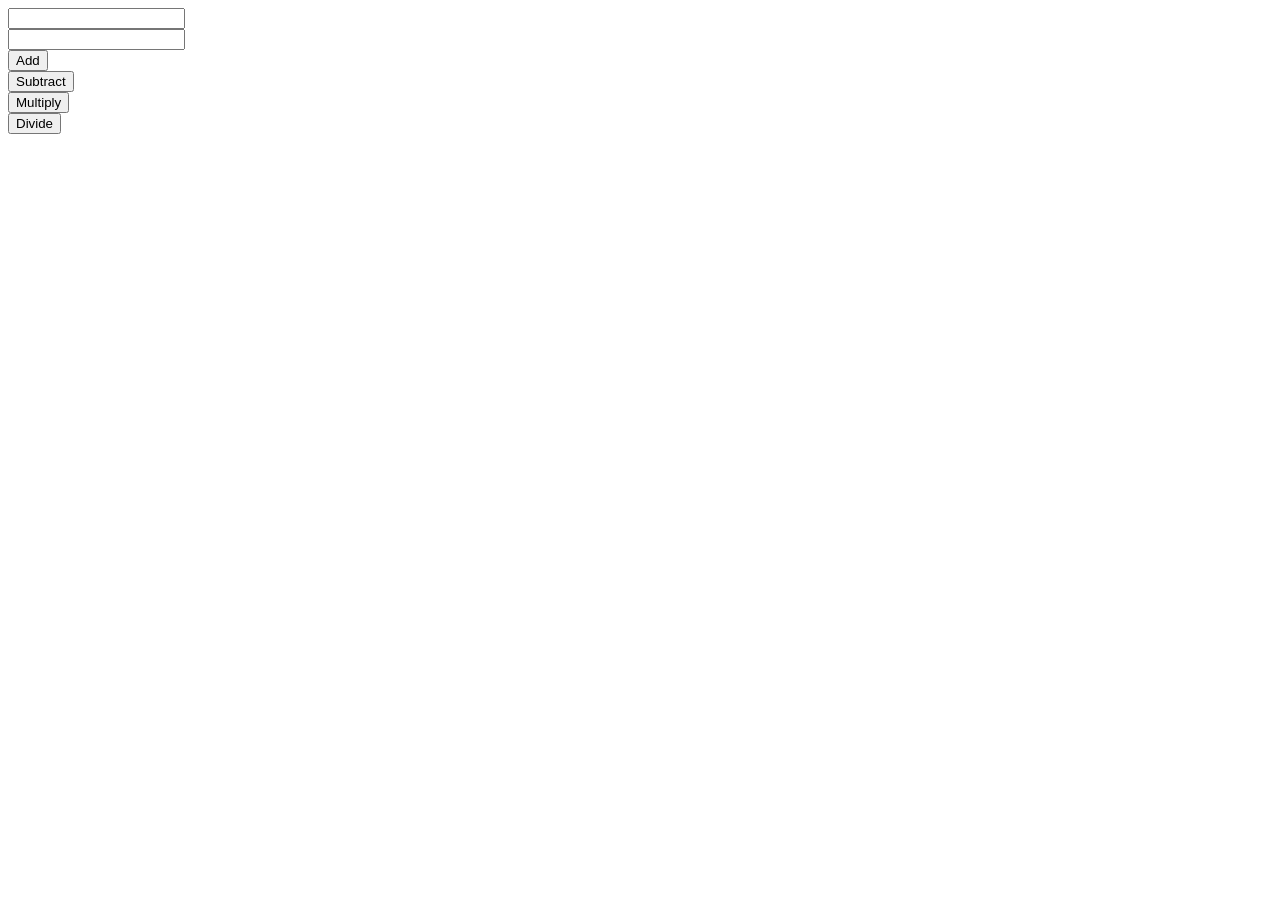
==== index.html @ 5f14981b "Experimenting js on html" ====
<!doctype html>
<html lang="en">
  <head>
    <meta charset="UTF-8" />
    <meta name="viewport" content="width=device-width, initial-scale=1.0" />
    <title>Document</title>
  </head>
  <body>
    <input type="number" name="" id="num1" /><br />
    <input type="text" name="" id="num2" /><br />
    <button onclick="add()">Add</button><br />
    <!--Addition tag-->
    <button onclick="sub()">Subtract</button><br />
    <!--Subtraction tag-->
    <button onclick="mul()">Multiply</button><br />
    <!--Multiplication tag-->
    <button onclick="div()">Divide</button><br />
    <!--Division tag-->
    <h2 id="result"></h2>

    <script>
      //----------> Addition function .js
      const add = () => {
        let num1 = document.getElementById("num1").value;
        let num2 = document.getElementById("num2").value;
        let result = parseFloat(num1) + parseFloat(num2);

        document.getElementById("result").innerHTML = result;
      };

      //----------> Subtraction function .js
      const sub = () => {
        let num1 = document.getElementById("num1").value;
        let num2 = document.getElementById("num2").value;
        let result = parseFloat(num1) - parseFloat(num2);

        document.getElementById("result").innerHTML = result;
      };

      //----------> Multiplication function .js
      const mul = () => {
        let num1 = document.getElementById("num1").value;
        let num2 = document.getElementById("num2").value;
        let result = parseFloat(num1) * parseFloat(num2);

        document.getElementById("result").innerHTML = result;
      };

      //----------> Division function .js
      const div = () => {
        let num1 = document.getElementById("num1").value;
        let num2 = document.getElementById("num2").value;
        let result = parseFloat(num1) / parseFloat(num2);

        document.getElementById("result").innerHTML = result;
      };
    </script>
  </body>
</html>
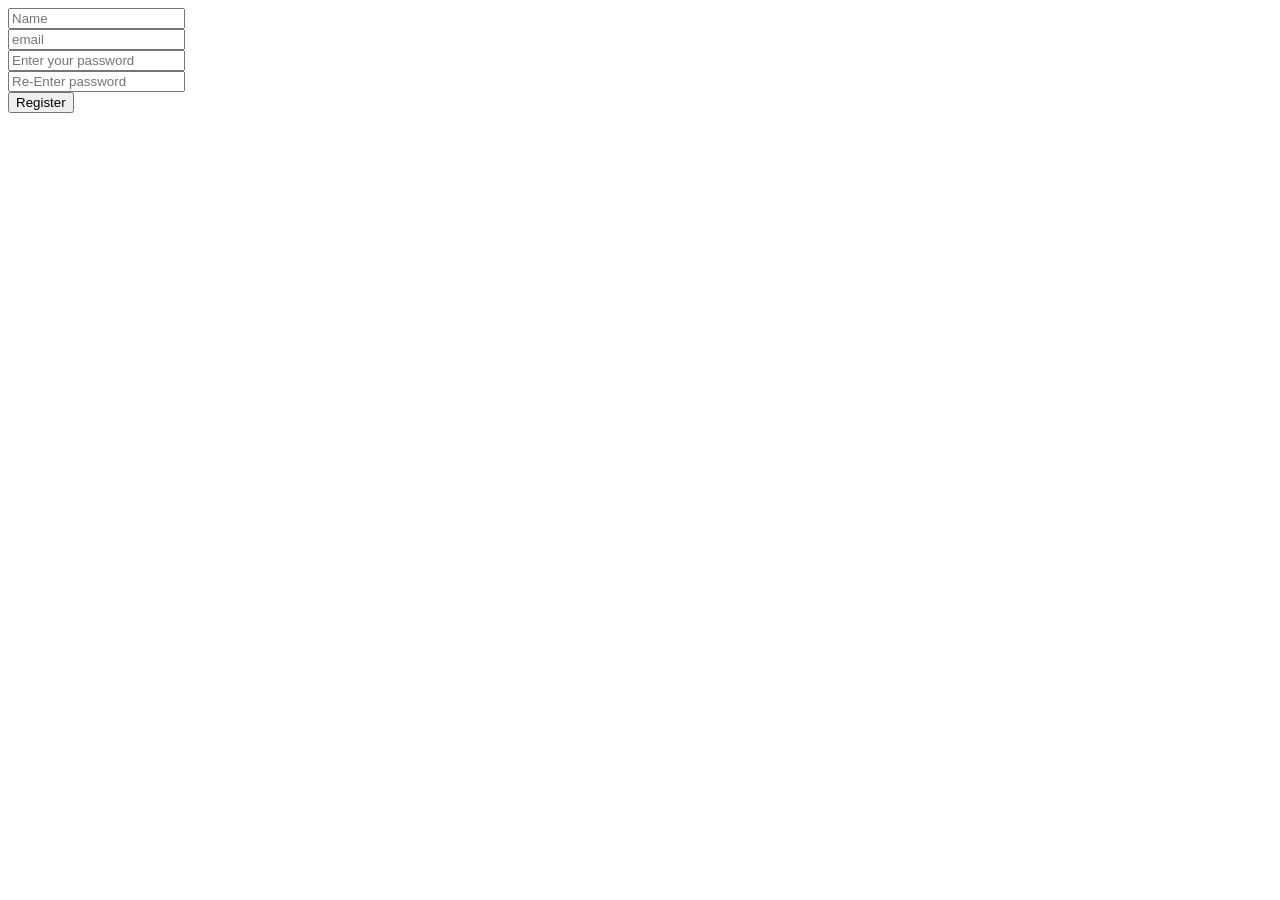
==== commit 55d38fa8: "making a form with html and js" ====
--- a/index.html
+++ b/index.html
@@ -6,53 +6,46 @@
     <title>Document</title>
   </head>
   <body>
-    <input type="number" name="" id="num1" /><br />
-    <input type="text" name="" id="num2" /><br />
-    <button onclick="add()">Add</button><br />
-    <!--Addition tag-->
-    <button onclick="sub()">Subtract</button><br />
-    <!--Subtraction tag-->
-    <button onclick="mul()">Multiply</button><br />
-    <!--Multiplication tag-->
-    <button onclick="div()">Divide</button><br />
-    <!--Division tag-->
-    <h2 id="result"></h2>
+    <input type="text" name="" id="name" placeholder="Name" /><br />
+    <input type="email" name="" id="email" placeholder="email" /><br />
+    <input
+      type="password"
+      name=""
+      id="password"
+      placeholder="Enter your password"
+    /><br />
+    <input
+      type="password"
+      name=""
+      id="confirmPassword"
+      placeholder="Re-Enter password"
+    /><br />
+    <button onclick="validateform()">Register</button>
 
     <script>
-      //----------> Addition function .js
-      const add = () => {
-        let num1 = document.getElementById("num1").value;
-        let num2 = document.getElementById("num2").value;
-        let result = parseFloat(num1) + parseFloat(num2);
+      const validateform = () => {
+        let name = document.getElementById(`name`).value;
+        let email = document.getElementById(`email`).value;
+        let password = document.getElementById(`password`).value;
+        let confirmPassword = document.getElementById(`confirmPassword`).value;
 
-        document.getElementById("result").innerHTML = result;
-      };
-
-      //----------> Subtraction function .js
-      const sub = () => {
-        let num1 = document.getElementById("num1").value;
-        let num2 = document.getElementById("num2").value;
-        let result = parseFloat(num1) - parseFloat(num2);
-
-        document.getElementById("result").innerHTML = result;
-      };
-
-      //----------> Multiplication function .js
-      const mul = () => {
-        let num1 = document.getElementById("num1").value;
-        let num2 = document.getElementById("num2").value;
-        let result = parseFloat(num1) * parseFloat(num2);
-
-        document.getElementById("result").innerHTML = result;
-      };
-
-      //----------> Division function .js
-      const div = () => {
-        let num1 = document.getElementById("num1").value;
-        let num2 = document.getElementById("num2").value;
-        let result = parseFloat(num1) / parseFloat(num2);
-
-        document.getElementById("result").innerHTML = result;
+        if (name.trim() === "") {
+          alert(`Please enter your name`);
+        } else if (email.trim() == "") {
+          alert(`Please enter yout email`);
+        } else if (!email.includes(`@`)) {
+          alert(`Please write a valid email address`);
+        } else if (password.trim() == "") {
+          alert(`Password with empty spaces is not allowed`);
+        } else if (password.length < 8 || password.length > 12) {
+          alert(
+            `Password must be more than 8 character and less than 12 characters`,
+          );
+        } else if (password != confirmPassword) {
+          alert(`Password does not match`);
+        } else {
+          alert(`Form submitted successfully`);
+        }
       };
     </script>
   </body>
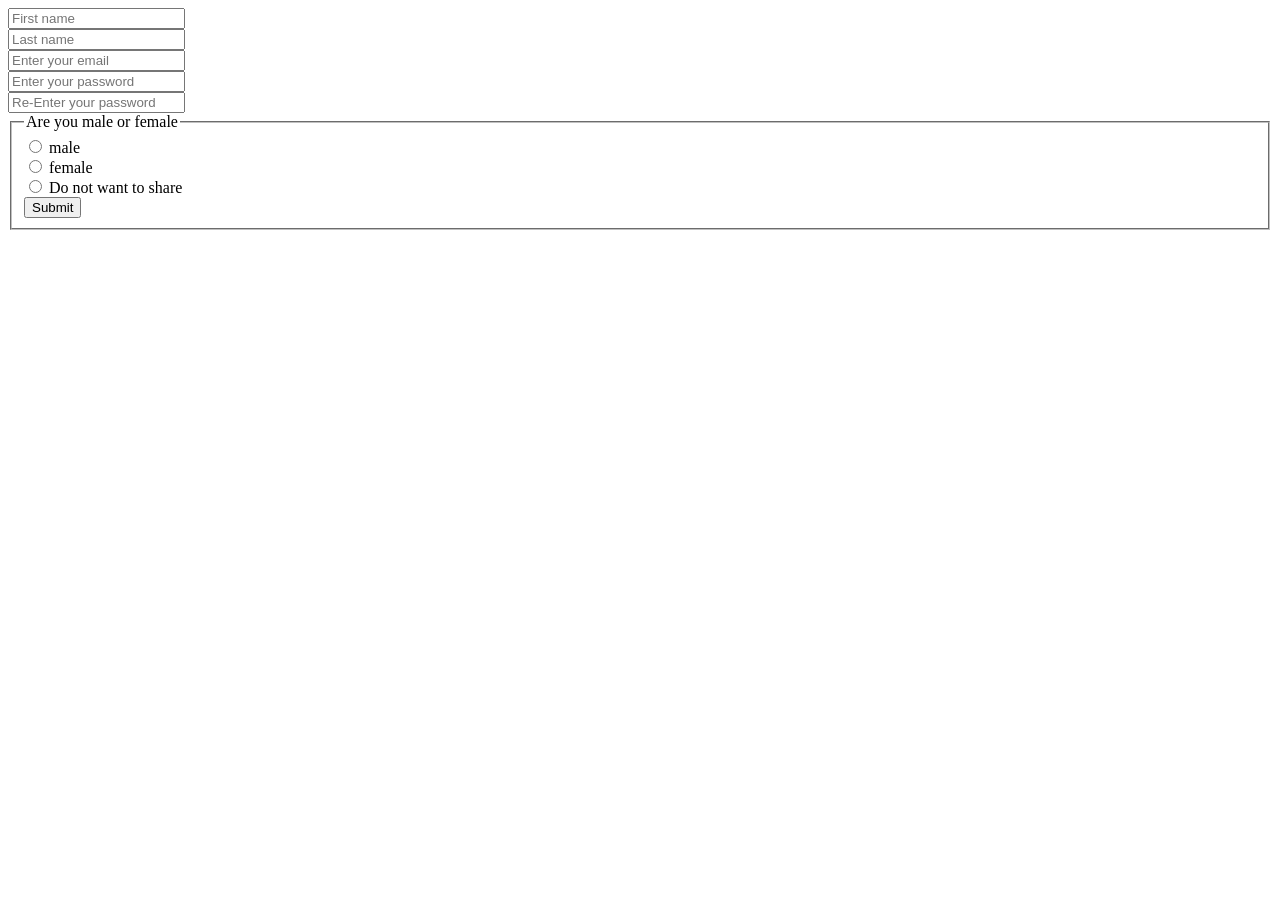
==== commit 7542c3a2: "assignment" ====
--- a/index.html
+++ b/index.html
@@ -3,11 +3,27 @@
   <head>
     <meta charset="UTF-8" />
     <meta name="viewport" content="width=device-width, initial-scale=1.0" />
-    <title>Document</title>
+    <title>Sign up portal</title>
   </head>
   <body>
-    <input type="text" name="" id="name" placeholder="Name" /><br />
-    <input type="email" name="" id="email" placeholder="email" /><br />
+    <input
+      type="firstName"
+      name=""
+      id="firstName"
+      placeholder="First name"
+    /><br />
+    <input
+      type="lastName"
+      name=""
+      id="lastName"
+      placeholder="Last name"
+    /><br />
+    <input
+      type="email"
+      name=""
+      id="email"
+      placeholder="Enter your email"
+    /><br />
     <input
       type="password"
       name=""
@@ -15,38 +31,34 @@
       placeholder="Enter your password"
     /><br />
     <input
-      type="password"
+      type="confirmPassword"
       name=""
       id="confirmPassword"
-      placeholder="Re-Enter password"
+      placeholder="Re-Enter your password"
     /><br />
-    <button onclick="validateform()">Register</button>
+    <fieldset>
+      <legend>Are you male or female</legend>
+      <div>
+        <input type="radio" name="" id="male" value="male" />
+        <label for="male">male</label>
+      </div>
+      <div>
+        <input type="radio" name="" id="female" value="female" />
+        <label for="female">female</label>
+      </div>
+      <div>
+        <input
+          type="radio"
+          name=""
+          id="doNotPrefer"
+          value="Do not want to share"
+        />
+        <label for="doNotPrefer">Do not want to share</label>
+      </div>
 
-    <script>
-      const validateform = () => {
-        let name = document.getElementById(`name`).value;
-        let email = document.getElementById(`email`).value;
-        let password = document.getElementById(`password`).value;
-        let confirmPassword = document.getElementById(`confirmPassword`).value;
-
-        if (name.trim() === "") {
-          alert(`Please enter your name`);
-        } else if (email.trim() == "") {
-          alert(`Please enter yout email`);
-        } else if (!email.includes(`@`)) {
-          alert(`Please write a valid email address`);
-        } else if (password.trim() == "") {
-          alert(`Password with empty spaces is not allowed`);
-        } else if (password.length < 8 || password.length > 12) {
-          alert(
-            `Password must be more than 8 character and less than 12 characters`,
-          );
-        } else if (password != confirmPassword) {
-          alert(`Password does not match`);
-        } else {
-          alert(`Form submitted successfully`);
-        }
-      };
-    </script>
+      <div>
+        <button type="submit">Submit</button>
+      </div>
+    </fieldset>
   </body>
 </html>
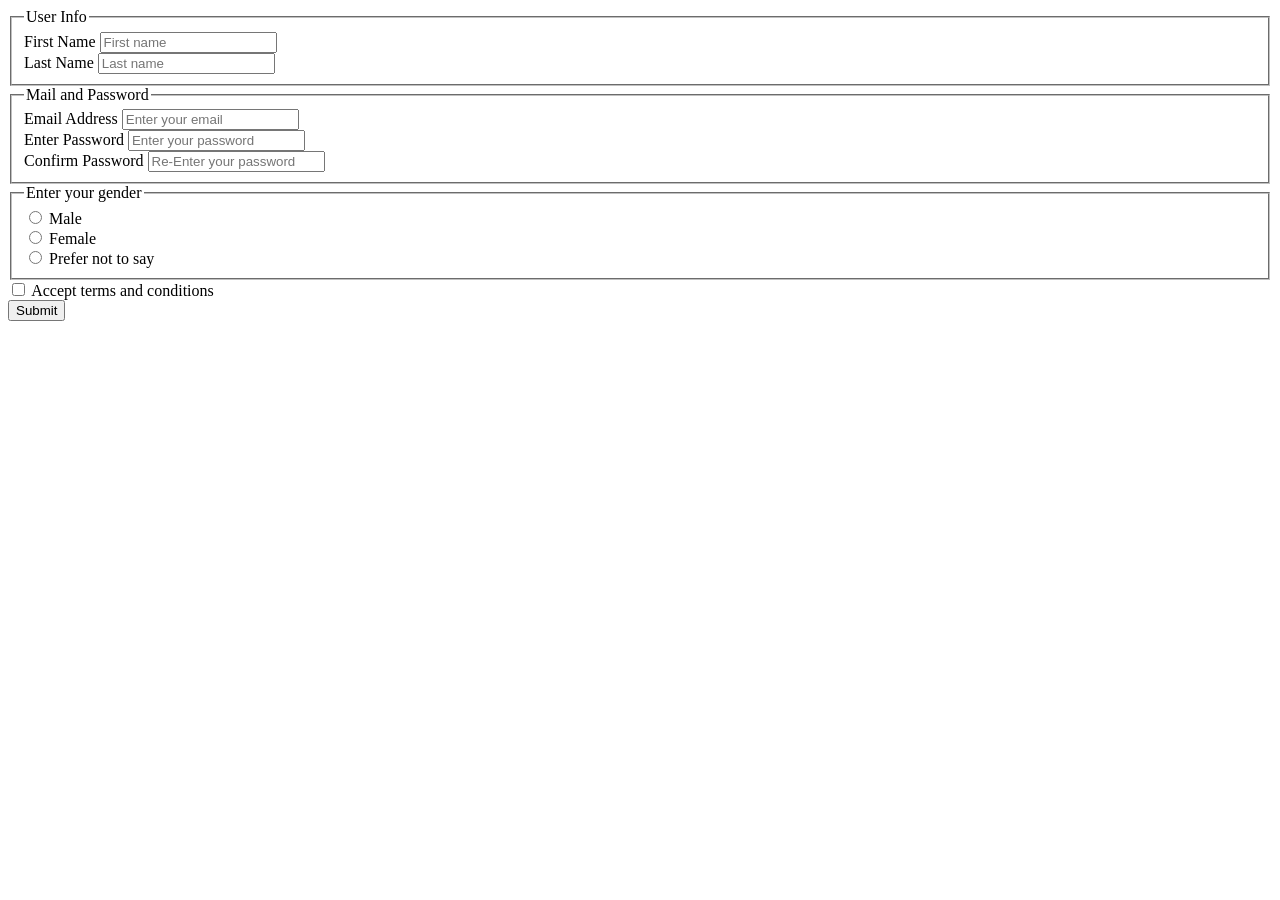
==== commit 5387d9ed: "html of assignment done" ====
--- a/index.html
+++ b/index.html
@@ -6,59 +6,91 @@
     <title>Sign up portal</title>
   </head>
   <body>
-    <input
-      type="firstName"
-      name=""
-      id="firstName"
-      placeholder="First name"
-    /><br />
-    <input
-      type="lastName"
-      name=""
-      id="lastName"
-      placeholder="Last name"
-    /><br />
-    <input
-      type="email"
-      name=""
-      id="email"
-      placeholder="Enter your email"
-    /><br />
-    <input
-      type="password"
-      name=""
-      id="password"
-      placeholder="Enter your password"
-    /><br />
-    <input
-      type="confirmPassword"
-      name=""
-      id="confirmPassword"
-      placeholder="Re-Enter your password"
-    /><br />
-    <fieldset>
-      <legend>Are you male or female</legend>
+    <form action="/signup" method="post">
+      <fieldset>
+        <legend>User Info</legend>
+        <div>
+          <label for="firstName">First Name</label>
+          <input
+            type="text"
+            name="firstName"
+            id="firstName"
+            placeholder="First name"
+            required
+          />
+        </div>
+        <div>
+          <label for="lastName">Last Name</label>
+          <input
+            type="text"
+            name="lastName"
+            id="lastName"
+            placeholder="Last name"
+          />
+        </div>
+      </fieldset>
+
+      <fieldset>
+        <legend>Mail and Password</legend>
+        <div>
+          <label for="email">Email Address</label>
+          <input
+            type="email"
+            name="userMail"
+            id="email"
+            placeholder="Enter your email"
+            required
+          />
+        </div>
+
+        <div>
+          <label for="password">Enter Password</label>
+          <input
+            type="password"
+            name="userPassword"
+            id="password"
+            placeholder="Enter your password"
+            required
+          />
+          </div>
+
+          <div>
+          <label for="confirmPassword">Confirm Password</label>
+          <input
+            type="password"
+            name="confirmPassword"
+            id="confirmPassword"
+            placeholder="Re-Enter your password"
+            required
+          />
+        </div>
+      </fieldset>
+
+      <fieldset>
+        <legend>Enter your gender</legend>
+        <div>
+          <input type="radio" name="gender" id="male" value="Male" required />
+          <label for="male">Male</label>
+        </div>
+        <div>
+          <input type="radio" name="gender" id="female" value="Female" />
+          <label for="female">Female</label>
+        </div>
+        <div>
+          <input
+            type="radio"
+            name="gender"
+            id="doNotPrefer"
+            value="Prefer not to say"
+          />
+          <label for="doNotPrefer">Prefer not to say</label>
+        </div>
+      </fieldset>
       <div>
-        <input type="radio" name="" id="male" value="male" />
-        <label for="male">male</label>
+        <input type="checkbox" name="terms" id="Terms" required />
+        <label for="Terms">Accept terms and conditions</label>
       </div>
-      <div>
-        <input type="radio" name="" id="female" value="female" />
-        <label for="female">female</label>
-      </div>
-      <div>
-        <input
-          type="radio"
-          name=""
-          id="doNotPrefer"
-          value="Do not want to share"
-        />
-        <label for="doNotPrefer">Do not want to share</label>
-      </div>
-
-      <div>
-        <button type="submit">Submit</button>
-      </div>
-    </fieldset>
+      <button type="submit">Submit</button>
+    </form>
   </body>
 </html>
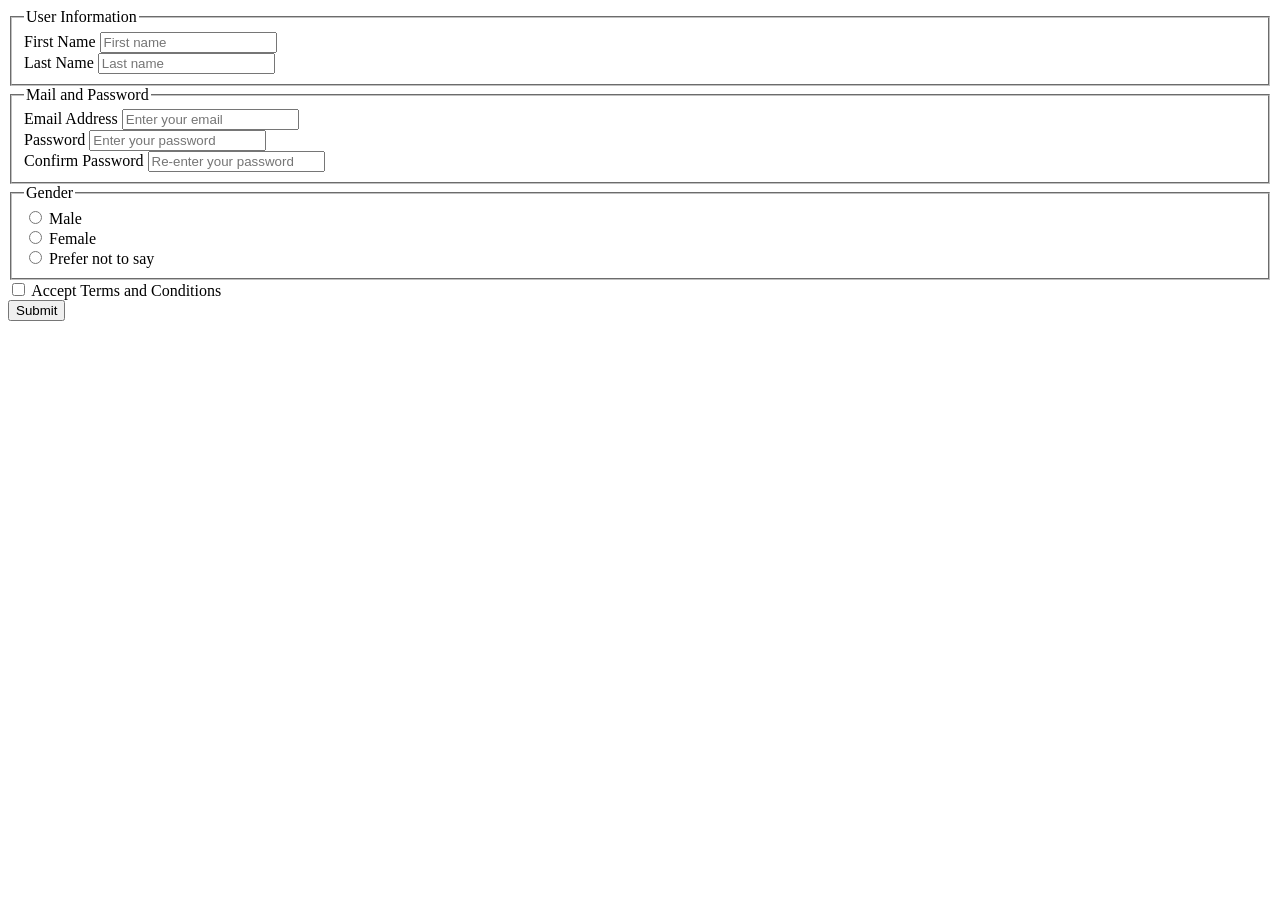
==== commit b81efab4: "html and css document" ====
--- a/index.html
+++ b/index.html
@@ -1,96 +1,113 @@
 <!doctype html>
 <html lang="en">
-  <head>
-    <meta charset="UTF-8" />
-    <meta name="viewport" content="width=device-width, initial-scale=1.0" />
-    <title>Sign up portal</title>
-  </head>
-  <body>
-    <form action="/signup" method="post">
-      <fieldset>
-        <legend>User Info</legend>
-        <div>
-          <label for="firstName">First Name</label>
-          <input
-            type="text"
-            name="firstName"
-            id="firstName"
-            placeholder="First name"
-            required
-          />
-        </div>
-        <div>
-          <label for="lastName">Last Name</label>
-          <input
-            type="text"
-            name="lastName"
-            id="lastName"
-            placeholder="Last name"
-          />
-        </div>
-      </fieldset>
 
-      <fieldset>
-        <legend>Mail and Password</legend>
-        <div>
-          <label for="email">Email Address</label>
-          <input
-            type="email"
-            name="userMail"
-            id="email"
-            placeholder="Enter your email"
-            required
-          />
-        </div>
+<head>
+  <!-- =========================================
+         Document Metadata
+    ========================================== -->
 
-        <div>
-          <label for="password">Enter Password</label>
-          <input
-            type="password"
-            name="userPassword"
-            id="password"
-            placeholder="Enter your password"
-            required
-          />
-          </div>
+  <meta charset="UTF-8" />
+  <meta name="viewport" content="width=device-width, initial-scale=1.0" />
+  <script src="script.js" defer></script>
+  <link rel="stylesheet" href="style.css" />
+  <title>Sign Up Portal</title>
+</head>
 
-          <div>
-          <label for="confirmPassword">Confirm Password</label>
-          <input
-            type="password"
-            name="confirmPassword"
-            id="confirmPassword"
-            placeholder="Re-Enter your password"
-            required
-          />
-        </div>
-      </fieldset>
+<body>
+  <!-- =========================================
+         User Registration Form
+    ========================================== -->
 
-      <fieldset>
-        <legend>Enter your gender</legend>
-        <div>
-          <input type="radio" name="gender" id="male" value="Male" required />
-          <label for="male">Male</label>
-        </div>
-        <div>
-          <input type="radio" name="gender" id="female" value="Female" />
-          <label for="female">Female</label>
-        </div>
-        <div>
-          <input
-            type="radio"
-            name="gender"
-            id="doNotPrefer"
-            value="Prefer not to say"
-          />
-          <label for="doNotPrefer">Prefer not to say</label>
-        </div>
-      </fieldset>
+  <form action="/signup" method="post" onsubmit="return validateform();">
+    <!-- =====================================
+           User Information
+      ====================================== -->
+
+    <fieldset>
+      <legend>User Information</legend>
+
       <div>
-        <input type="checkbox" name="terms" id="Terms" required />
-        <label for="Terms">Accept terms and conditions</label>
+        <label for="firstName">First Name</label>
+
+        <input type="text" id="firstName" name="firstName" placeholder="First name" required />
       </div>
-      <button type="submit">Submit</button>
-    </form>
-  </body>
-</html>
+
+      <div>
+        <label for="lastName">Last Name</label>
+
+        <input type="text" id="lastName" name="lastName" placeholder="Last name" />
+      </div>
+    </fieldset>
+
+    <!-- =====================================
+           Account Information
+      ====================================== -->
+
+    <fieldset>
+      <legend>Mail and Password</legend>
+
+      <div>
+        <label for="email">Email Address</label>
+
+        <input type="email" id="email" name="userMail" placeholder="Enter your email" required />
+      </div>
+
+      <div>
+        <label for="password">Password</label>
+
+        <input type="password" id="password" name="userPassword" placeholder="Enter your password" required />
+      </div>
+
+      <div>
+        <label for="confirmPassword">Confirm Password</label>
+
+        <input type="password" id="confirmPassword" name="confirmPassword" placeholder="Re-enter your password"
+          required />
+      </div>
+    </fieldset>
+
+    <!-- =====================================
+           Gender Selection
+      ====================================== -->
+
+    <fieldset>
+      <legend>Gender</legend>
+
+      <div>
+        <input type="radio" id="male" name="gender" value="Male" required />
+
+        <label for="male">Male</label>
+      </div>
+
+      <div>
+        <input type="radio" id="female" name="gender" value="Female" />
+
+        <label for="female">Female</label>
+      </div>
+
+      <div>
+        <input type="radio" id="doNotPrefer" name="gender" value="Prefer not to say" />
+
+        <label for="doNotPrefer">Prefer not to say</label>
+      </div>
+    </fieldset>
+
+    <!-- =====================================
+           Terms and Conditions
+      ====================================== -->
+
+    <div>
+      <input type="checkbox" id="Terms" name="terms" required />
+
+      <label for="Terms"> Accept Terms and Conditions </label>
+    </div>
+
+    <!-- =====================================
+           Submit Button
+      ====================================== -->
+
+    <button type="submit">Submit</button>
+  </form>
+</body>
+
+</html>
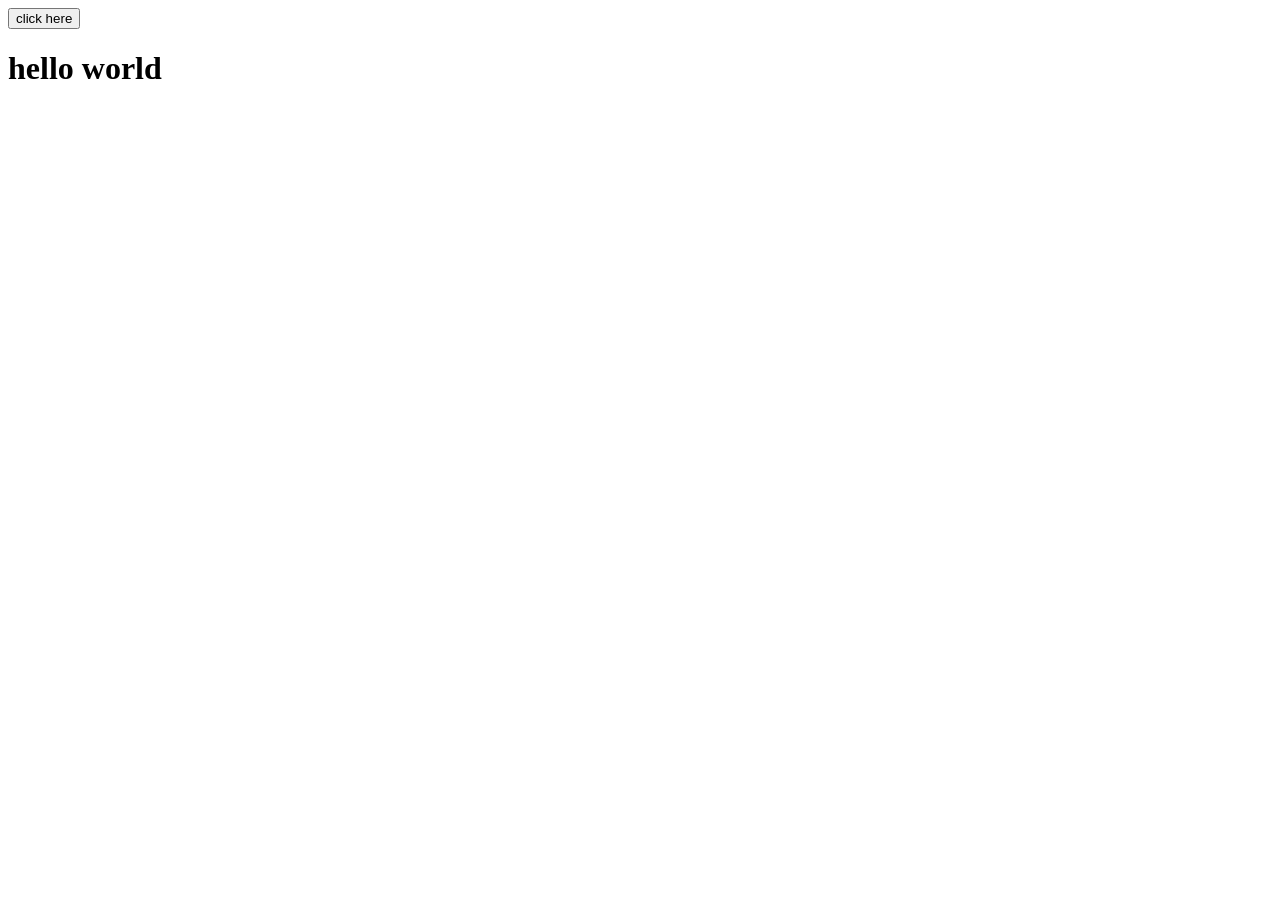
==== commit bf694c2c: "js ES6 method for button click" ====
--- a/index.html
+++ b/index.html
@@ -1,113 +1,23 @@
 <!doctype html>
 <html lang="en">
-
-<head>
-  <!-- =========================================
-         Document Metadata
-    ========================================== -->
-
-  <meta charset="UTF-8" />
-  <meta name="viewport" content="width=device-width, initial-scale=1.0" />
-  <script src="script.js" defer></script>
-  <link rel="stylesheet" href="style.css" />
-  <title>Sign Up Portal</title>
-</head>
-
-<body>
-  <!-- =========================================
-         User Registration Form
-    ========================================== -->
-
-  <form action="/signup" method="post" onsubmit="return validateform();">
-    <!-- =====================================
-           User Information
-      ====================================== -->
-
-    <fieldset>
-      <legend>User Information</legend>
-
-      <div>
-        <label for="firstName">First Name</label>
-
-        <input type="text" id="firstName" name="firstName" placeholder="First name" required />
-      </div>
-
-      <div>
-        <label for="lastName">Last Name</label>
-
-        <input type="text" id="lastName" name="lastName" placeholder="Last name" />
-      </div>
-    </fieldset>
-
-    <!-- =====================================
-           Account Information
-      ====================================== -->
-
-    <fieldset>
-      <legend>Mail and Password</legend>
-
-      <div>
-        <label for="email">Email Address</label>
-
-        <input type="email" id="email" name="userMail" placeholder="Enter your email" required />
-      </div>
-
-      <div>
-        <label for="password">Password</label>
-
-        <input type="password" id="password" name="userPassword" placeholder="Enter your password" required />
-      </div>
-
-      <div>
-        <label for="confirmPassword">Confirm Password</label>
-
-        <input type="password" id="confirmPassword" name="confirmPassword" placeholder="Re-enter your password"
-          required />
-      </div>
-    </fieldset>
-
-    <!-- =====================================
-           Gender Selection
-      ====================================== -->
-
-    <fieldset>
-      <legend>Gender</legend>
-
-      <div>
-        <input type="radio" id="male" name="gender" value="Male" required />
-
-        <label for="male">Male</label>
-      </div>
-
-      <div>
-        <input type="radio" id="female" name="gender" value="Female" />
-
-        <label for="female">Female</label>
-      </div>
-
-      <div>
-        <input type="radio" id="doNotPrefer" name="gender" value="Prefer not to say" />
-
-        <label for="doNotPrefer">Prefer not to say</label>
-      </div>
-    </fieldset>
-
-    <!-- =====================================
-           Terms and Conditions
-      ====================================== -->
-
-    <div>
-      <input type="checkbox" id="Terms" name="terms" required />
-
-      <label for="Terms"> Accept Terms and Conditions </label>
+  <head>
+    <meta charset="UTF-8" />
+    <meta name="viewport" content="width=device-width, initial-scale=1.0" />
+    <title>Document</title>
+  </head>
+  <body>
+    <button id="btn">click here</button>
+    <div id="heading">
+      <h1>hello world</h1>
     </div>
 
-    <!-- =====================================
-           Submit Button
-      ====================================== -->
-
-    <button type="submit">Submit</button>
-  </form>
-</body>
-
-</html>+    <script>
+      let btn = document.getElementById("btn");
+      let element = document.querySelector("#heading");
+      console.log(element);
+      btn.addEventListener("click", () => {
+        alert("button clicked");
+      });
+    </script>
+  </body>
+</html>
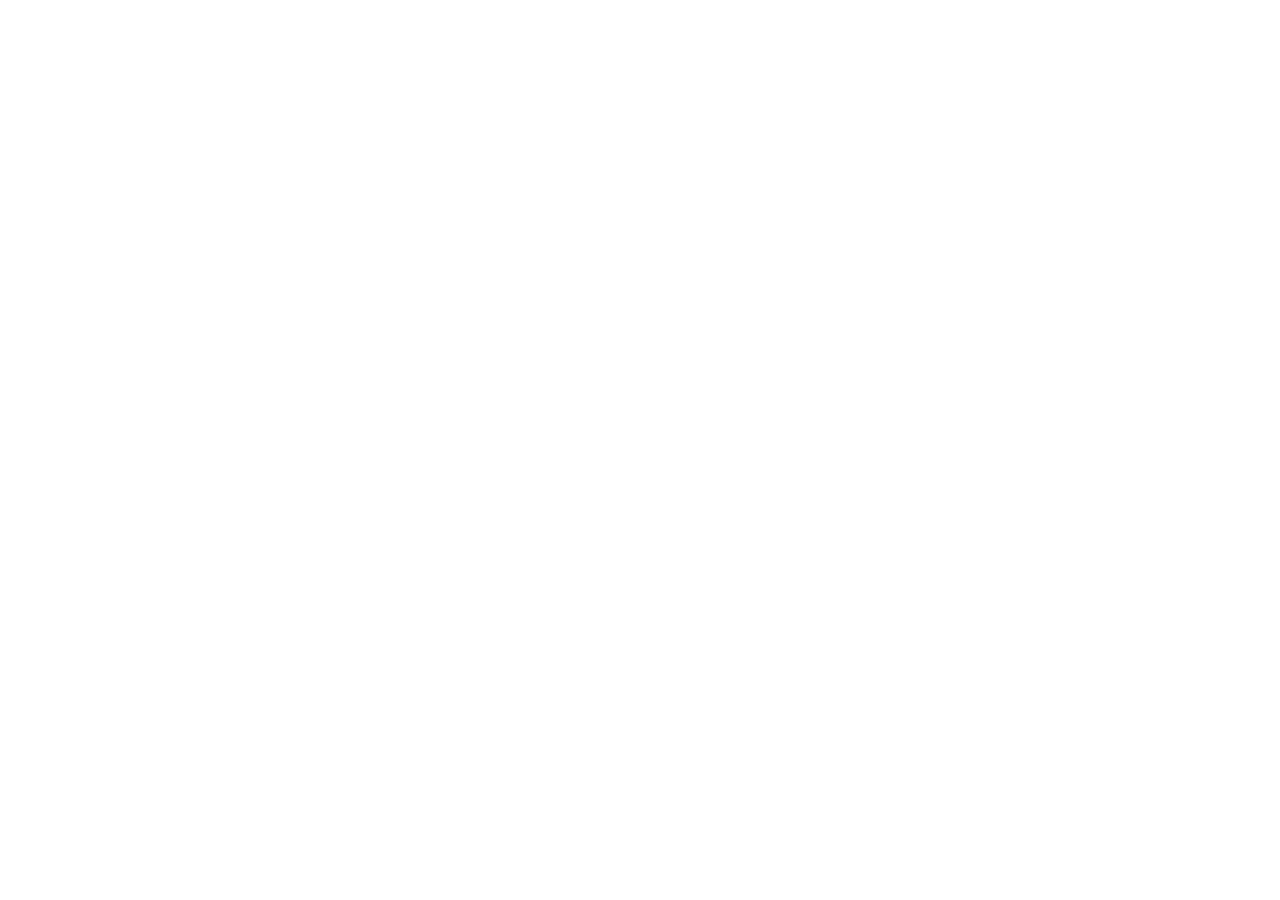
==== commit 285ee125: "functional js" ====
--- a/index.html
+++ b/index.html
@@ -5,19 +5,99 @@
     <meta name="viewport" content="width=device-width, initial-scale=1.0" />
     <title>Document</title>
   </head>
+
+  <style>
+
+    /* =========== Session 2: red, blue, green transfer of block ================= */
+    /* #box {
+      width: 400px;
+      height: 400px;
+      border: 1px solid black;
+    }
+    .red {
+      background-color: #dcae96;
+    }
+    .blue {
+      background-color: #a0c4df;
+    }
+    .green {
+      background-color: #9caf88;
+    } */
+
+    
+
+    /* ========== Session 3: For black and white mode =========== */
+    /* .dark {
+      background-color: black;
+      color: white;
+    } */
+  </style>
   <body>
-    <button id="btn">click here</button>
+    <!-- <button id="btn">click here</button>
     <div id="heading">
       <h1>hello world</h1>
-    </div>
+    </div> -->
+
+     <!-- =========== Session 2: red, blue, green transfer of block =================  -->
+
+    <!-- <div id="box"></div>
+    <button id="redbtn">red</button>
+    <button id="bluebtn">blue</button>
+    <button id="greenbtn">green</button> -->
+
+    <!-- ====================================================== -->
+
+    <!-- <button onclick="mode()" id="btn">Dark Mode</button>
+    <p>
+      Lorem ipsum dolor sit amet consectetur adipisicing elit. Accusamus, error
+      libero aliquam numquam id iure est voluptatibus voluptate velit repellat
+      doloribus? Corrupti facere rem nisi, fuga sed voluptatem ducimus dolorem.
+    </p> -->
 
     <script>
-      let btn = document.getElementById("btn");
-      let element = document.querySelector("#heading");
-      console.log(element);
-      btn.addEventListener("click", () => {
-        alert("button clicked");
-      });
+      // let btn = document.getElementById("btn");
+      // let element = document.querySelector("#heading");
+      // console.log(element);
+      // btn.addEventListener("click", () => {
+      //   alert("button clicked");
+      // });
+
+      //    /* =========== Session 2: red, blue, green transfer of block ================= */
+
+
+      // let box = document.getElementById("box");
+      // let redbtn = document.getElementById("redbtn");
+      // let bluebtn = document.getElementById("bluebtn");
+      // let greenbtn = document.getElementById("greenbtn");
+
+      // redbtn.addEventListener("click", () => {
+      //   box.classList.add("red");
+      //   box.classList.remove("green");
+      //   box.classList.remove("blue");
+      // });
+      // bluebtn.addEventListener("click", () => {
+      //   box.classList.add("blue");
+      //   box.classList.remove("red");
+      //   box.classList.remove("green");
+      // });
+      // greenbtn.addEventListener("click", () => {
+      //   box.classList.add("green");
+      //   box.classList.remove("red");
+      //   box.classList.remove("blue");
+      // });
+
+      
+      // /* ========== Session 3: For black and white mode =========== */
+
+      function mode() {
+        document.body.classList.toggle("dark");
+
+        let btn = document.getElementById("btn");
+
+        btn.innerHTML = document.body.classList.contains("dark")
+          ? "light Mode"
+          : "Dark Mode";
+      }
     </script>
   </body>
 </html>
